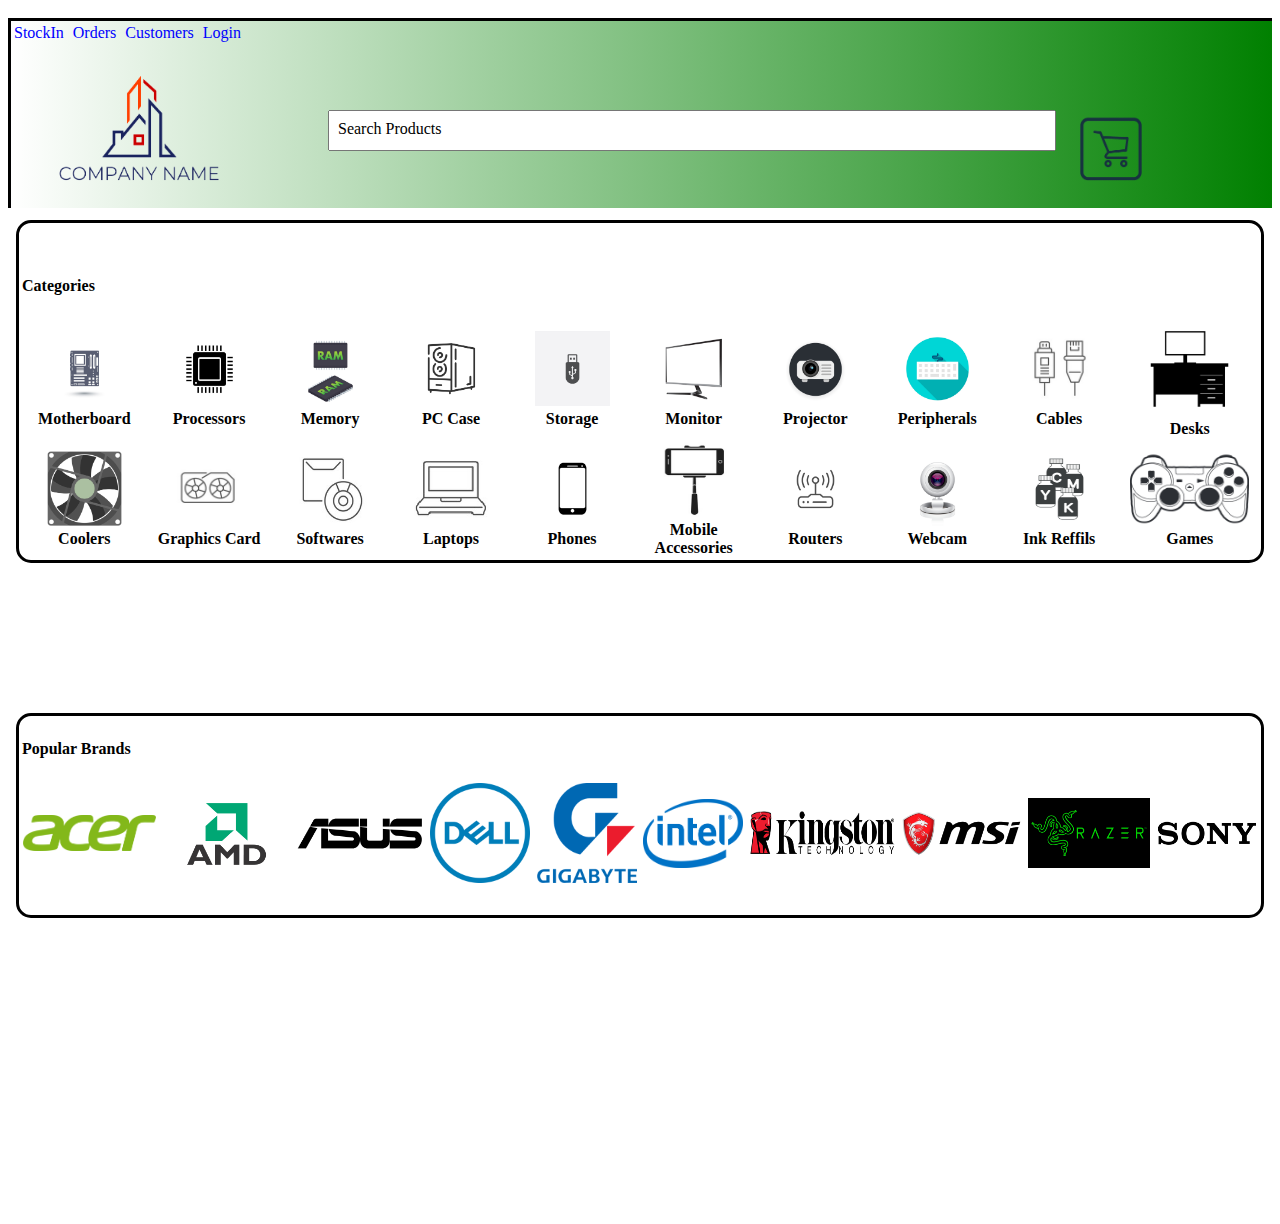
==== index.html @ daff01c4 "Website4" ====
﻿<!DOCTYPE html>
<html xmlns="http://www.w3.org/1999/xhtml">
<head>
    <title></title>
</head>
<body>
    <iframe src="top.html" name="A" height="200" width="100%" frameborder="0" scrolling="no"></iframe>
    <iframe src="bottom.html" name="B" height="1000" width="100%" frameborder="0" scrolling="no"></iframe>
</body>
</html>
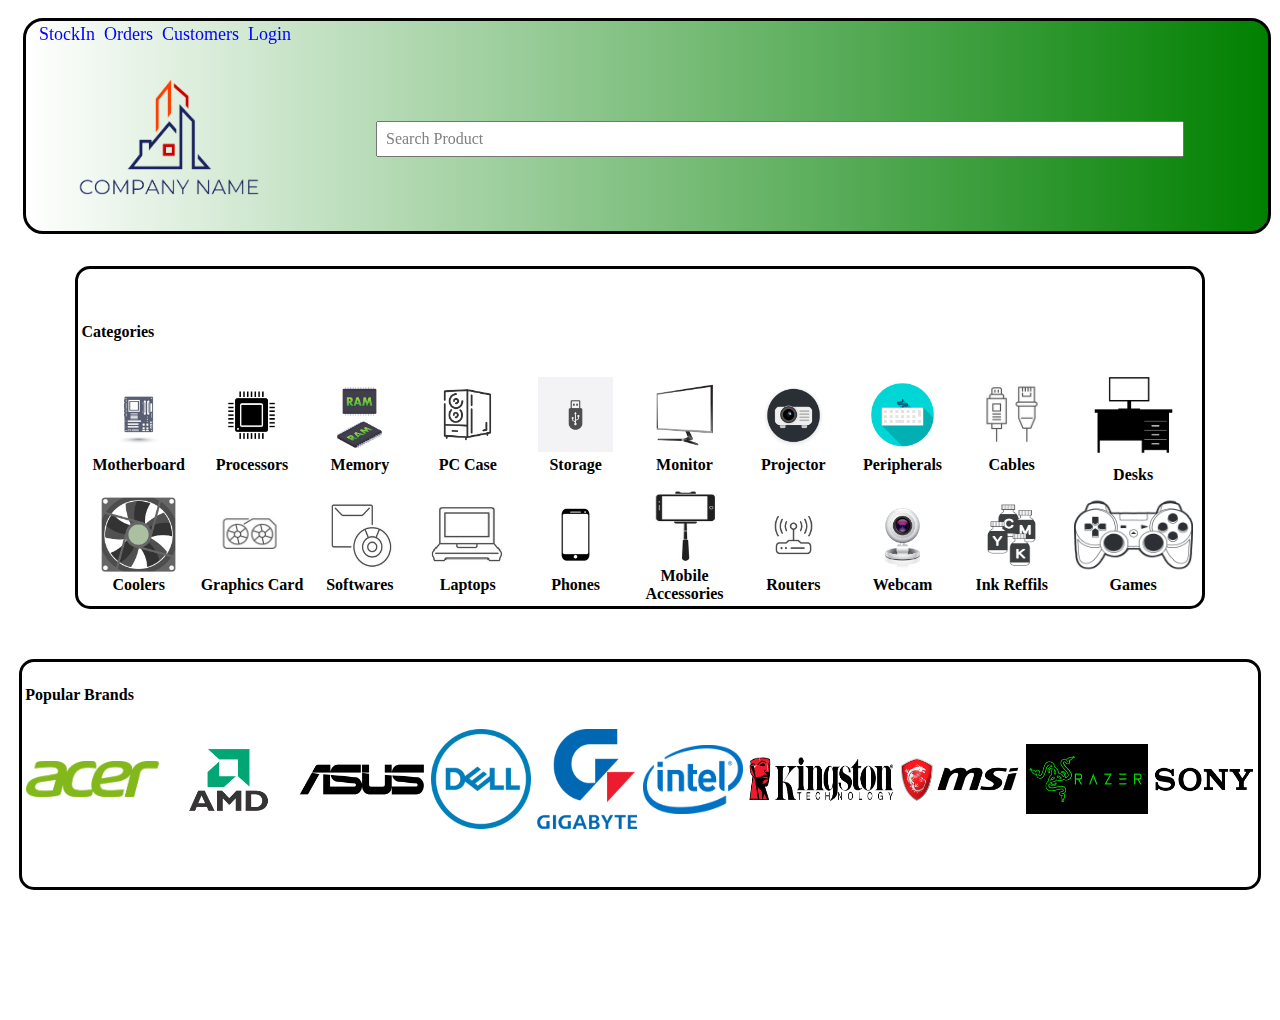
==== commit 153d232c: "final corrected" ====
--- a/index.html
+++ b/index.html
@@ -4,7 +4,7 @@
     <title></title>
 </head>
 <body>
-    <iframe src="top.html" name="A" height="200" width="100%" frameborder="0" scrolling="no"></iframe>
+    <iframe style="position: fixed;" src="top.html" name="A" height="250" width="100%" frameborder="0" scrolling="no"></iframe>
     <iframe src="bottom.html" name="B" height="1000" width="100%" frameborder="0" scrolling="no"></iframe>
 </body>
 </html>
